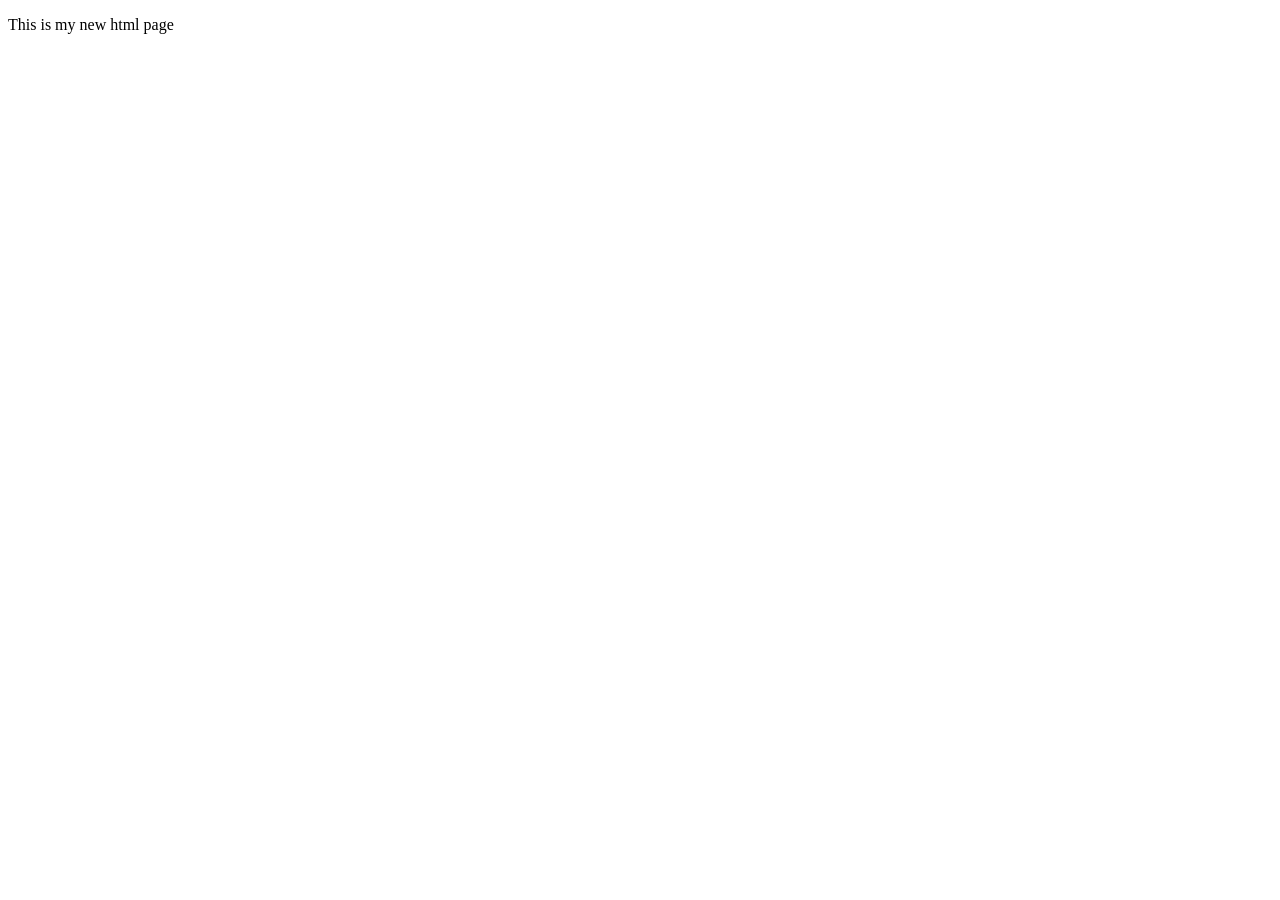
==== hiii.html @ 7aa400ee "Changing the content of file" ====
<!DOCTYPE html>
<html lang="en">

<head>
    <meta charset="UTF-8">
    <meta name="viewport" content="width=<device-width>, initial-scale=1.0">
    <title>Document</title>
</head>

<body>
    <p> This is my new html page</p>
</body>

</html>
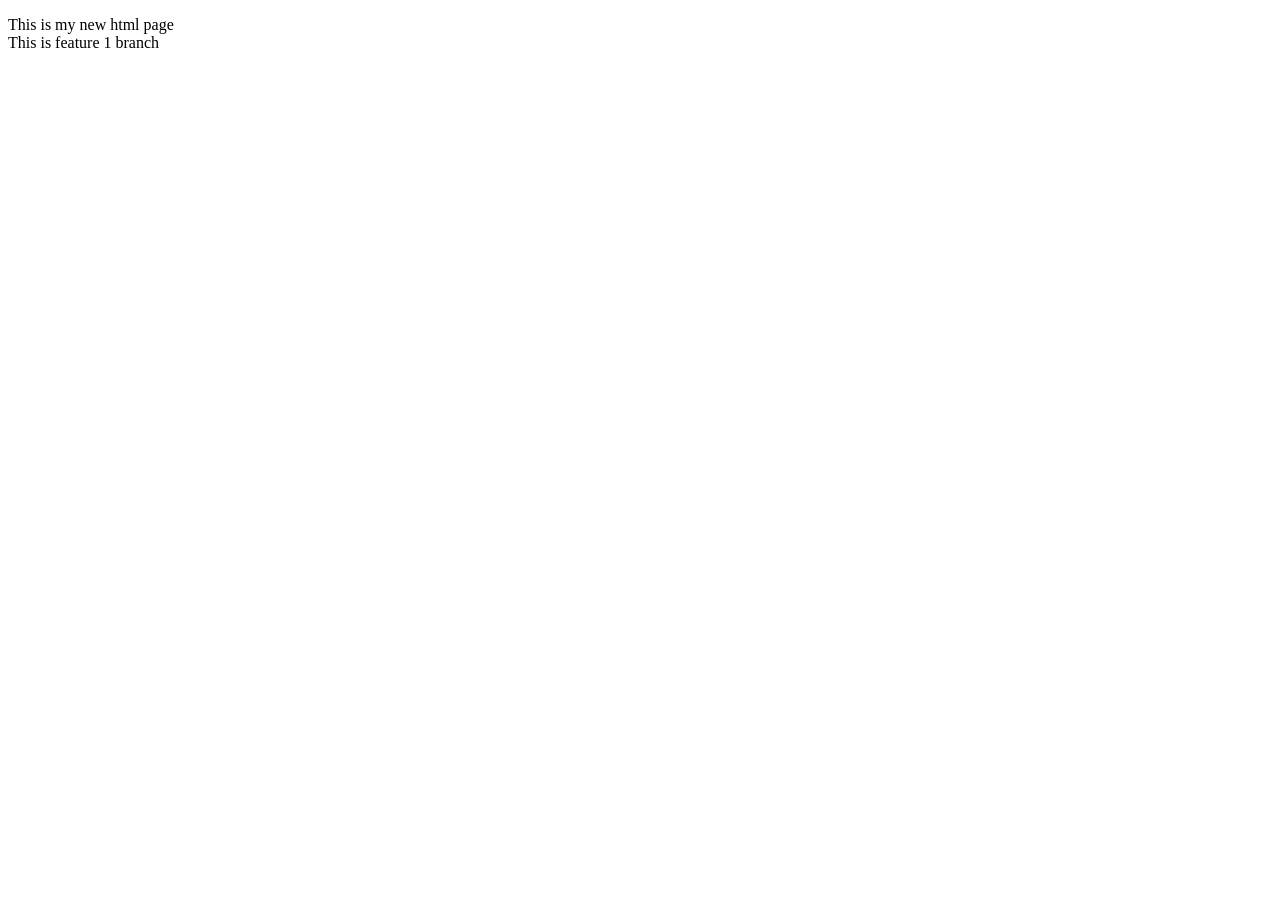
==== commit 361729dd: "Merge pull request #1 from samruddhiwable234-beep/featue Updated file" ====
--- a/hiii.html
+++ b/hiii.html
@@ -8,7 +8,8 @@
 </head>
 
 <body>
-    <p> This is my new html page</p>
+    <p> This is my new html page <br>
+        This is feature 1 branch</p>
 </body>
 
 </html>
